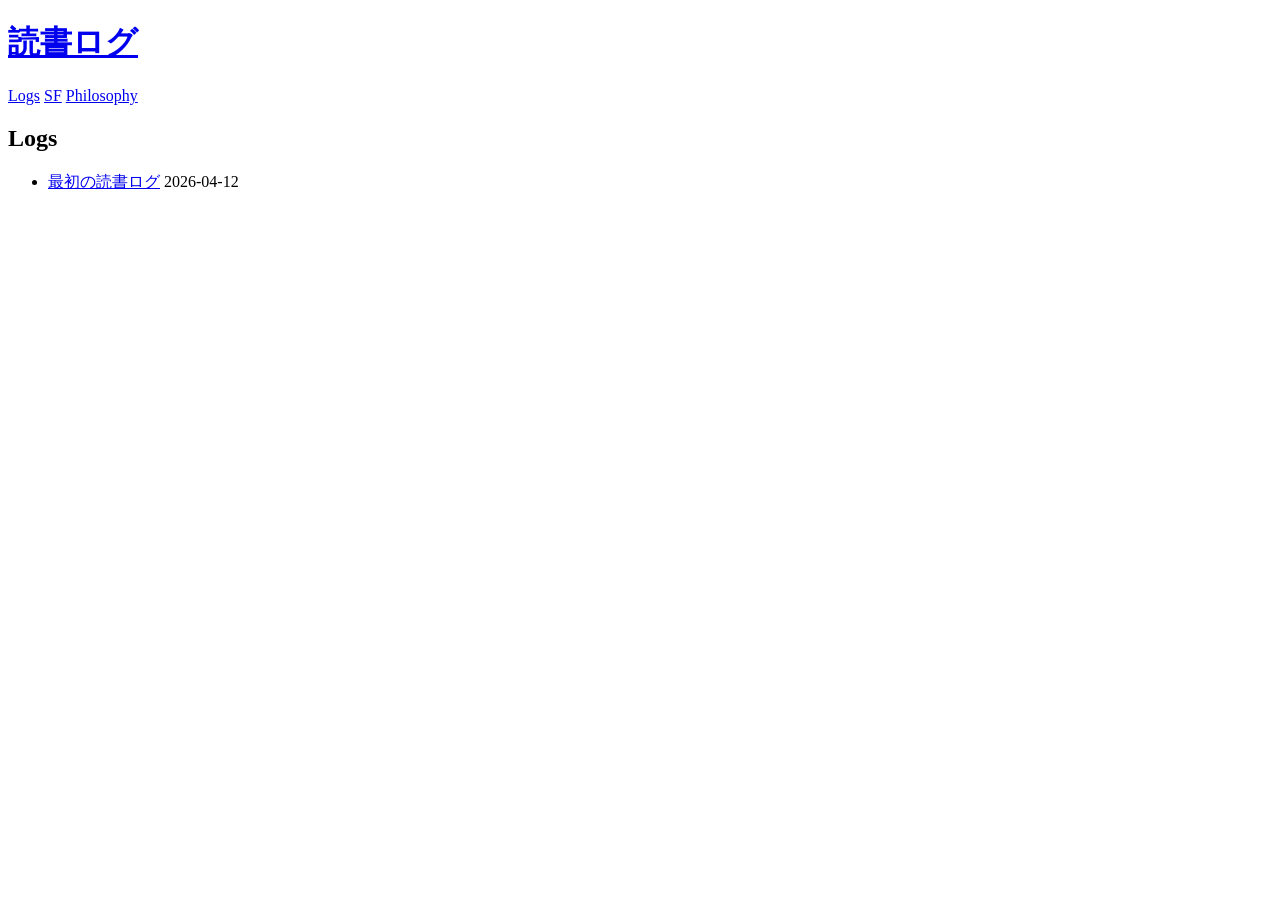
==== logs/index.html @ 68bb047e "pages 用の最低限ファイルを追加" ====
<!doctype html>
<html lang="ja">
<head>
  <meta charset="utf-8">
  <meta name="viewport" content="width=device-width, initial-scale=1">
  <title>読書ログ一覧</title>
  <link rel="stylesheet" href="../style.css">
</head>
<body>
  <header class="site-header">
    <h1><a href="../index.html">読書ログ</a></h1>
    <nav>
      <a href="./index.html">Logs</a>
      <a href="../tags/sf.html">SF</a>
      <a href="../tags/philosophy.html">Philosophy</a>
    </nav>
  </header>

  <main class="container">
    <section>
      <h2>Logs</h2>
      <ul class="post-list">
        <li>
          <a href="./2026-04-first-log.html">最初の読書ログ</a>
          <span>2026-04-12</span>
        </li>
      </ul>
    </section>
  </main>
</body>
</html>
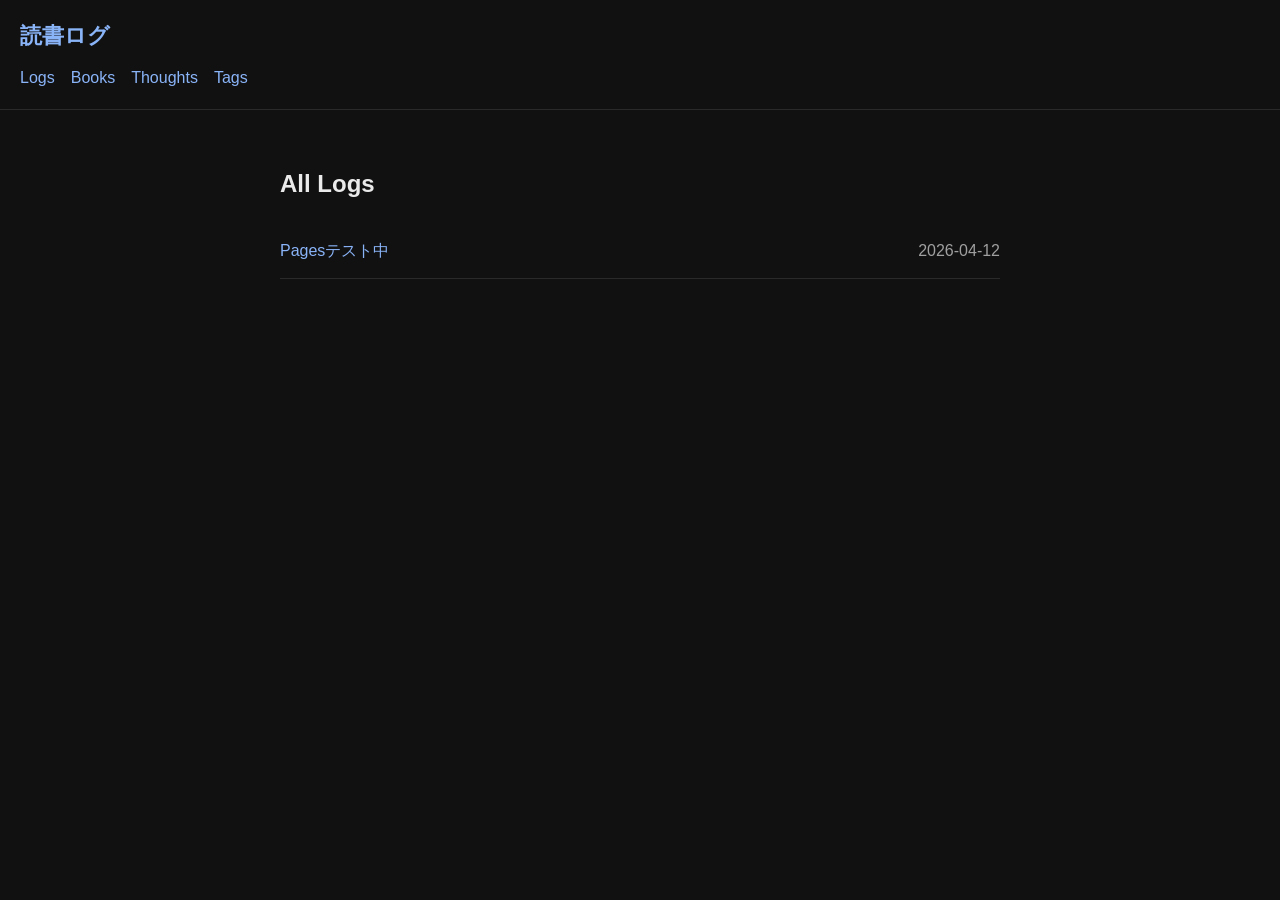
==== commit 4683c2cd: "フォルダ構成更新" ====
--- a/logs/index.html
+++ b/logs/index.html
@@ -3,7 +3,7 @@
 <head>
   <meta charset="utf-8">
   <meta name="viewport" content="width=device-width, initial-scale=1">
-  <title>読書ログ一覧</title>
+  <title>ログ一覧</title>
   <link rel="stylesheet" href="../style.css">
 </head>
 <body>
@@ -11,19 +11,16 @@
     <h1><a href="../index.html">読書ログ</a></h1>
     <nav>
       <a href="./index.html">Logs</a>
-      <a href="../tags/sf.html">SF</a>
-      <a href="../tags/philosophy.html">Philosophy</a>
+      <a href="./books/index.html">Books</a>
+      <a href="./thoughts/index.html">Thoughts</a>
+      <a href="../tags/index.html">Tags</a>
     </nav>
   </header>
-
   <main class="container">
     <section>
-      <h2>Logs</h2>
+      <h2>All Logs</h2>
       <ul class="post-list">
-        <li>
-          <a href="./2026-04-first-log.html">最初の読書ログ</a>
-          <span>2026-04-12</span>
-        </li>
+        <li><a href="./books/2026-04-first-log.html">Pagesテスト中</a><span>2026-04-12</span></li>
       </ul>
     </section>
   </main>
--- a/style.css
+++ b/style.css
@@ -0,0 +1,78 @@
+:root {
+  --bg: #111;
+  --fg: #eaeaea;
+  --muted: #a0a0a0;
+  --line: #2a2a2a;
+  --accent: #8ab4f8;
+  --max: 760px;
+}
+* { box-sizing: border-box; }
+body {
+  margin: 0;
+  background: var(--bg);
+  color: var(--fg);
+  font-family: -apple-system, BlinkMacSystemFont, "Hiragino Sans", sans-serif;
+  line-height: 1.8;
+}
+a { color: var(--accent); text-decoration: none; }
+a:hover { text-decoration: underline; }
+.site-header {
+  border-bottom: 1px solid var(--line);
+  padding: 1rem 1.25rem;
+}
+.site-header h1 {
+  margin: 0 0 0.5rem;
+  font-size: 1.4rem;
+}
+.site-header nav {
+  display: flex;
+  gap: 1rem;
+  flex-wrap: wrap;
+}
+.container {
+  max-width: var(--max);
+  margin: 0 auto;
+  padding: 2rem 1.25rem 4rem;
+}
+.post-list {
+  list-style: none;
+  padding: 0;
+}
+.post-list li {
+  display: flex;
+  justify-content: space-between;
+  gap: 1rem;
+  padding: 0.75rem 0;
+  border-bottom: 1px solid var(--line);
+}
+.post-list span {
+  color: var(--muted);
+  white-space: nowrap;
+}
+.entry-header {
+  margin-bottom: 2rem;
+  padding-bottom: 1rem;
+  border-bottom: 1px solid var(--line);
+}
+article h1 {
+  margin-bottom: 0.5rem;
+  font-size: 2rem;
+  line-height: 1.3;
+}
+article h2 {
+  margin-top: 2rem;
+  font-size: 1.2rem;
+}
+.meta {
+  color: var(--muted);
+  font-size: 0.95rem;
+  margin-bottom: 0;
+}
+.tag {
+  display: inline-block;
+  border: 1px solid var(--line);
+  padding: 0.1rem 0.5rem;
+  margin-right: 0.4rem;
+  border-radius: 999px;
+  font-size: 0.9rem;
+}
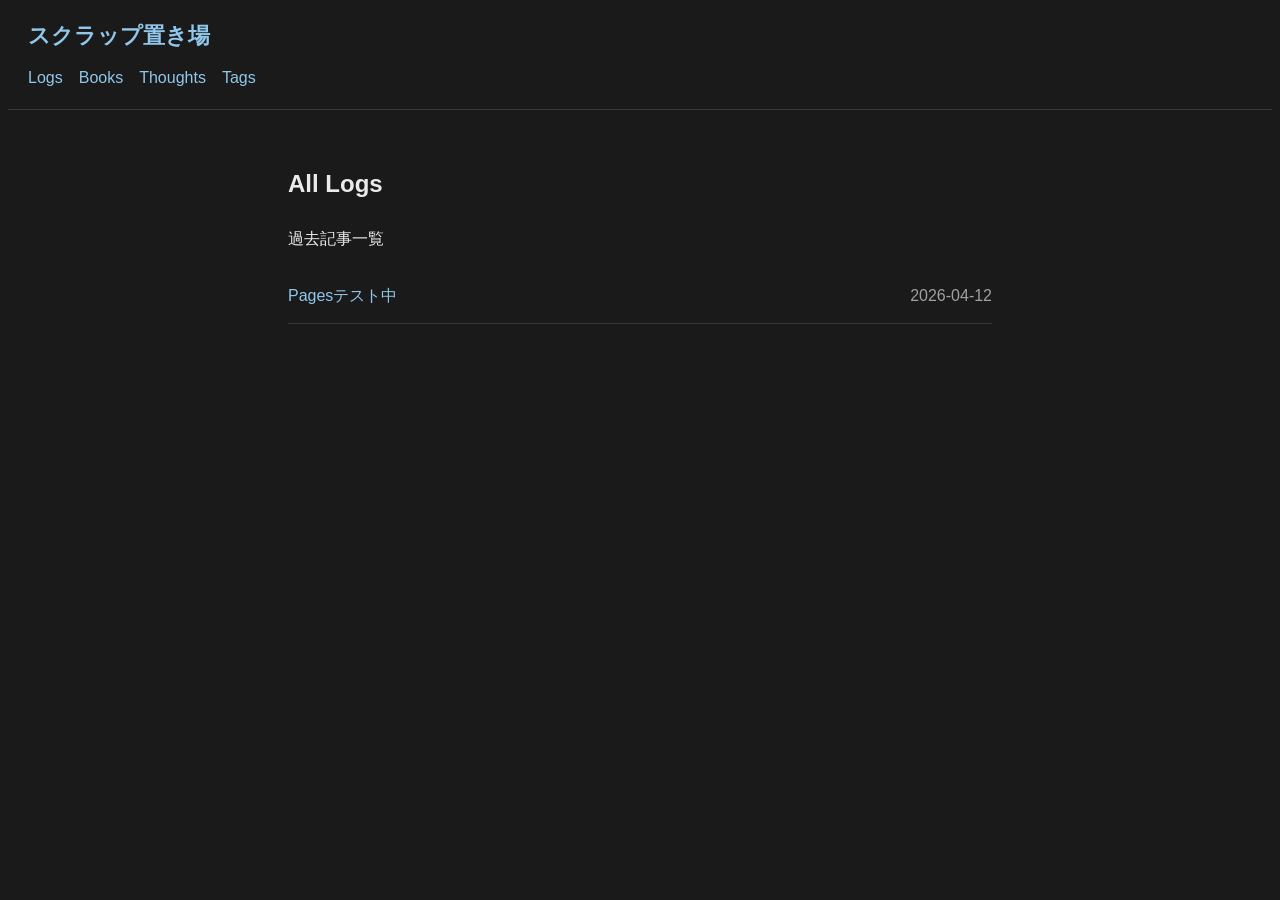
==== commit c201ad9f: "レイアウト調整 Co-authored-by: Copilot <copilot@github.com>" ====
--- a/logs/index.html
+++ b/logs/index.html
@@ -1,14 +1,16 @@
 <!doctype html>
 <html lang="ja">
+
 <head>
   <meta charset="utf-8">
   <meta name="viewport" content="width=device-width, initial-scale=1">
   <title>ログ一覧</title>
   <link rel="stylesheet" href="../style.css">
 </head>
+
 <body>
   <header class="site-header">
-    <h1><a href="../index.html">読書ログ</a></h1>
+    <h1><a href="../index.html">スクラップ置き場</a></h1>
     <nav>
       <a href="./index.html">Logs</a>
       <a href="./books/index.html">Books</a>
@@ -19,10 +21,12 @@
   <main class="container">
     <section>
       <h2>All Logs</h2>
+      <p>過去記事一覧</p>
       <ul class="post-list">
         <li><a href="./books/2026-04-first-log.html">Pagesテスト中</a><span>2026-04-12</span></li>
       </ul>
     </section>
   </main>
 </body>
-</html>
+
+</html>
--- a/style.css
+++ b/style.css
@@ -1,9 +1,9 @@
 :root {
-  --bg: #111;
+  --bg: #1a1a1a;
   --fg: #eaeaea;
   --muted: #a0a0a0;
-  --line: #2a2a2a;
-  --accent: #8ab4f8;
+  --line: #373737;
+  --accent: #90c7eb;
   --max: 760px;
 }
 * { box-sizing: border-box; }
@@ -16,10 +16,14 @@
 }
 a { color: var(--accent); text-decoration: none; }
 a:hover { text-decoration: underline; }
+ul li {
+  list-style: none;
+}
 .site-header {
   border-bottom: 1px solid var(--line);
   padding: 1rem 1.25rem;
-}
+  margin: 0 8px;
+  }
 .site-header h1 {
   margin: 0 0 0.5rem;
   font-size: 1.4rem;
@@ -32,10 +36,9 @@
 .container {
   max-width: var(--max);
   margin: 0 auto;
-  padding: 2rem 1.25rem 4rem;
+  padding: 2rem calc(1.25rem + 8px) 4rem;
 }
 .post-list {
-  list-style: none;
   padding: 0;
 }
 .post-list li {
